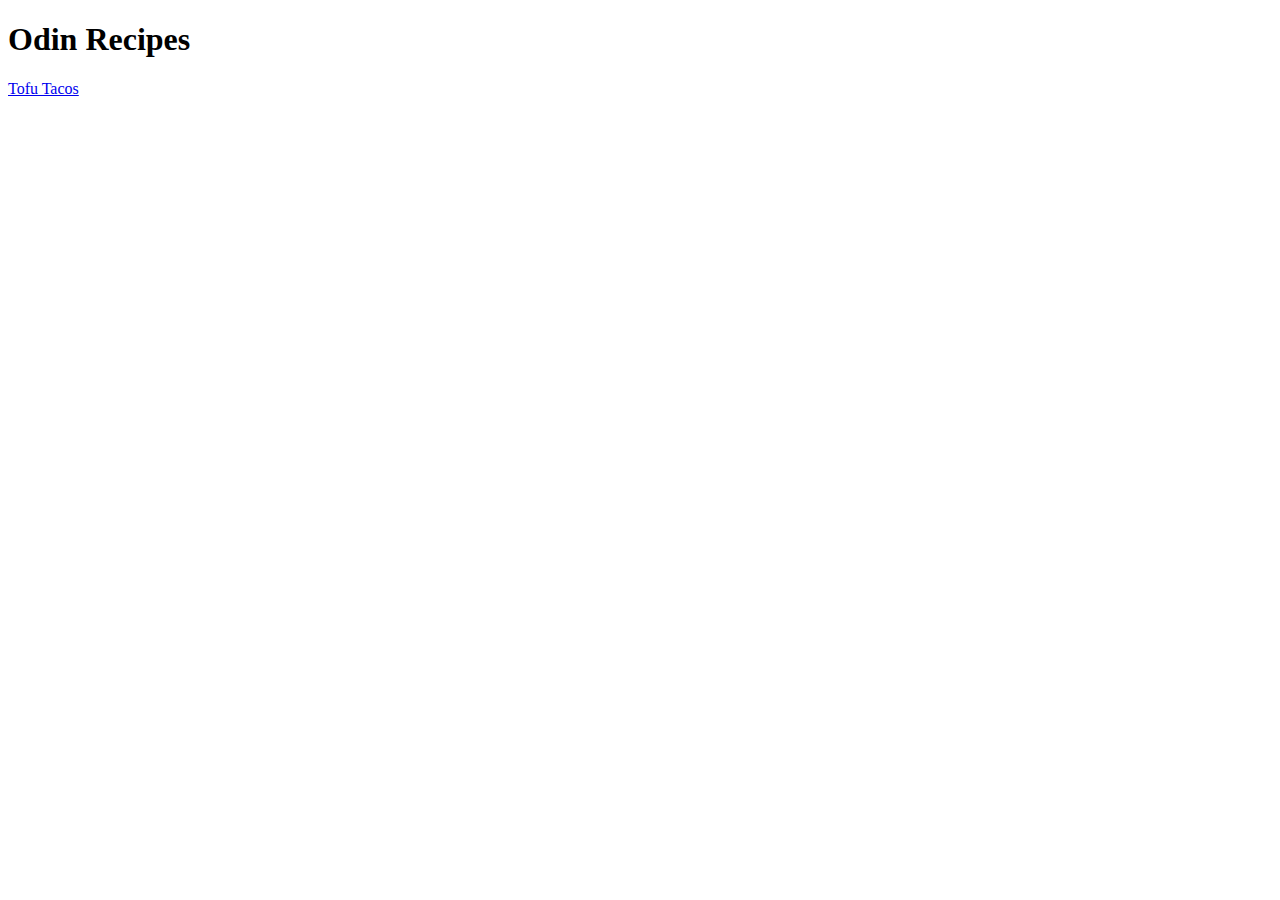
==== index.html @ 662f02b3 "Create webpage for recipes" ====
<!DOCTYPE html>
<html>
    <head>
        <meta charset="UTF-8">
        <title>Odin Recipes</title>
    </head>

    <body>
        <h1>Odin Recipes</h1>
        <a href="./recipes/tofu-tacos.html">Tofu Tacos</a>
    </body>
</html>
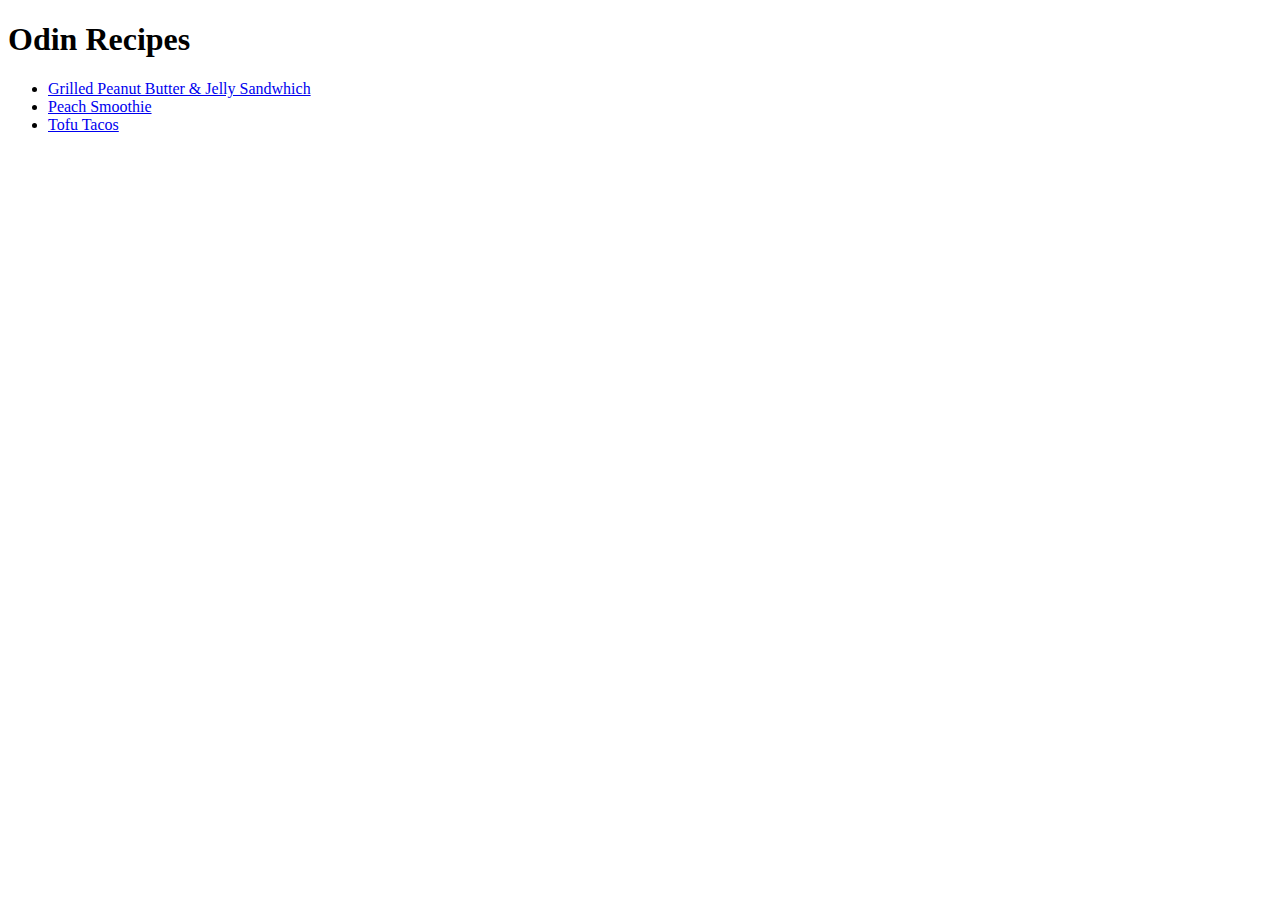
==== commit 11cd0b76: "Add pages and content" ====
--- a/index.html
+++ b/index.html
@@ -7,6 +7,10 @@
 
     <body>
         <h1>Odin Recipes</h1>
-        <a href="./recipes/tofu-tacos.html">Tofu Tacos</a>
+        <ul>
+        <li><a href="./recipes/PBnJ.html">Grilled Peanut Butter & Jelly Sandwhich</a></li>
+        <li><a href="./recipes/peach-smoothie.html">Peach Smoothie</a></li>
+        <li><a href="./recipes/tofu-tacos.html">Tofu Tacos</a></li>
+        </ul>
     </body>
 </html>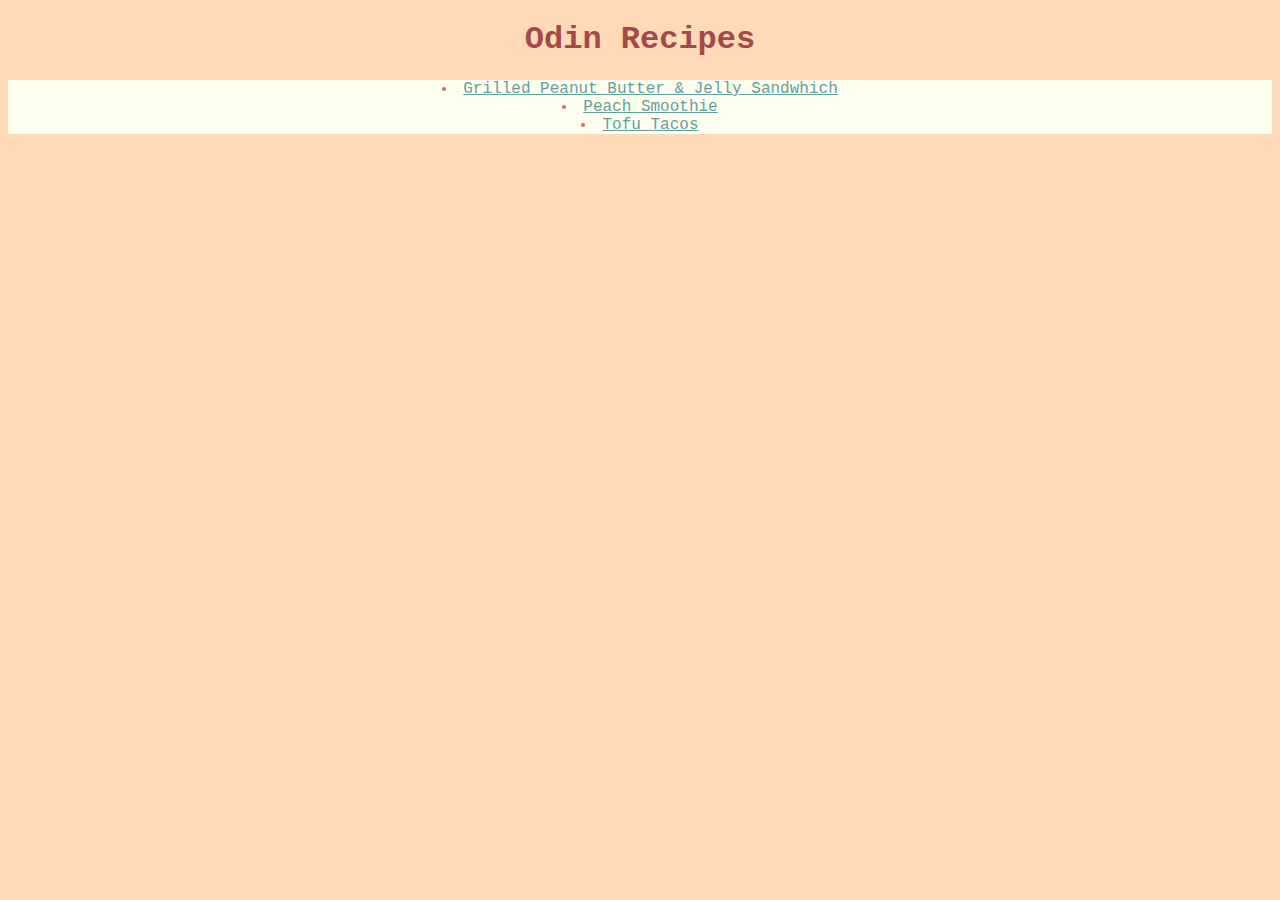
==== commit ab0a5f88: "Update page styling" ====
--- a/index.html
+++ b/index.html
@@ -1,6 +1,7 @@
 <!DOCTYPE html>
 <html>
     <head>
+        <link rel="stylesheet" href="style.css">
         <meta charset="UTF-8">
         <title>Odin Recipes</title>
     </head>
--- a/style.css
+++ b/style.css
@@ -0,0 +1,33 @@
+body {
+    background-color: peachpuff;
+    text-align: center;
+    font-family: 'Lucida Console', 'Courier New', monospace;
+}
+
+h3,
+h1 {
+    color: rgb(162, 73, 73);
+}
+
+p {
+    color:rgb(212, 109, 100);
+}
+
+li {
+    background-color: ivory;
+    color: rgb(212, 109, 100);
+    align-items: center;
+}
+ul,
+ol {
+    padding-left: 0;
+    list-style-position: inside;
+}
+img {
+    height: auto;
+    width: 200px;
+}
+
+a {
+    color:rgb(95, 160, 157)
+}